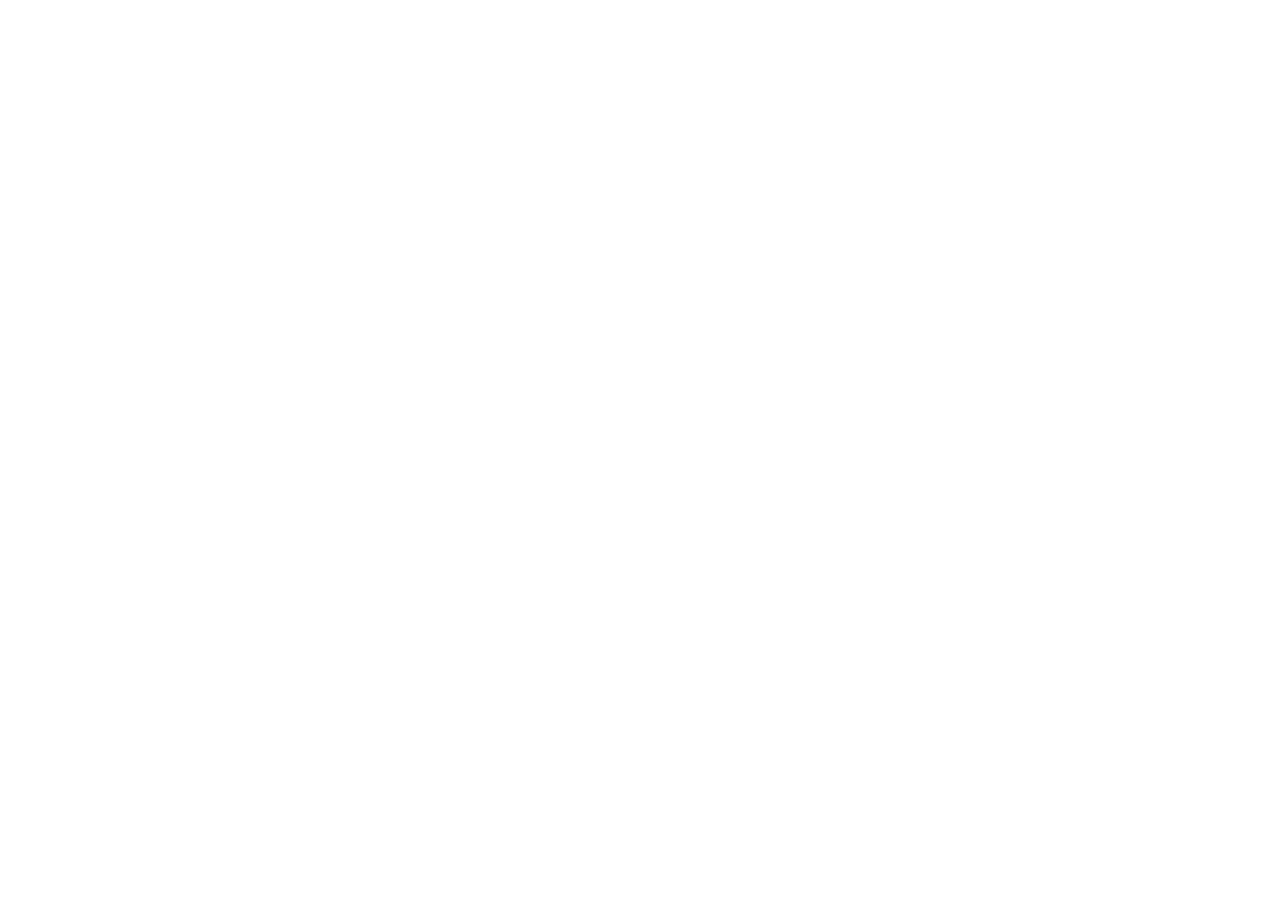
==== index.html @ ea871b7d "Adding homepage and style" ====
<html>
<head>	
	<title>Syndiyo</title>
	<link rel="stylesheet" href="profile.css">
	<link rel="stylesheet" href="profile.css">
</head>
<body ng-app="syndiyoApp">
	<div ng-view></div>
	<script src="angular.js"></script>
	<script src="angular-route.js"></script>
	<script src="https://www.gstatic.com/firebasejs/3.2.0/firebase.js"></script>
	<script src="https://cdn.firebase.com/libs/angularfire/2.0.1/angularfire.min.js"></script>
	<script>
  // Initialize Firebase
  		var config = {
  		apiKey: "AIzaSyA0DW_ERT6kwZ2dReW_8BkYhGxxmCknYig",
  		authDomain: "syndiyo.firebaseapp.com",
    	databaseURL: "https://syndiyo.firebaseio.com",
    	storageBucket: "",
  		};
 		firebase.initializeApp(config);
	</script>
	<script src="script.js"></script>
</body>
</html>
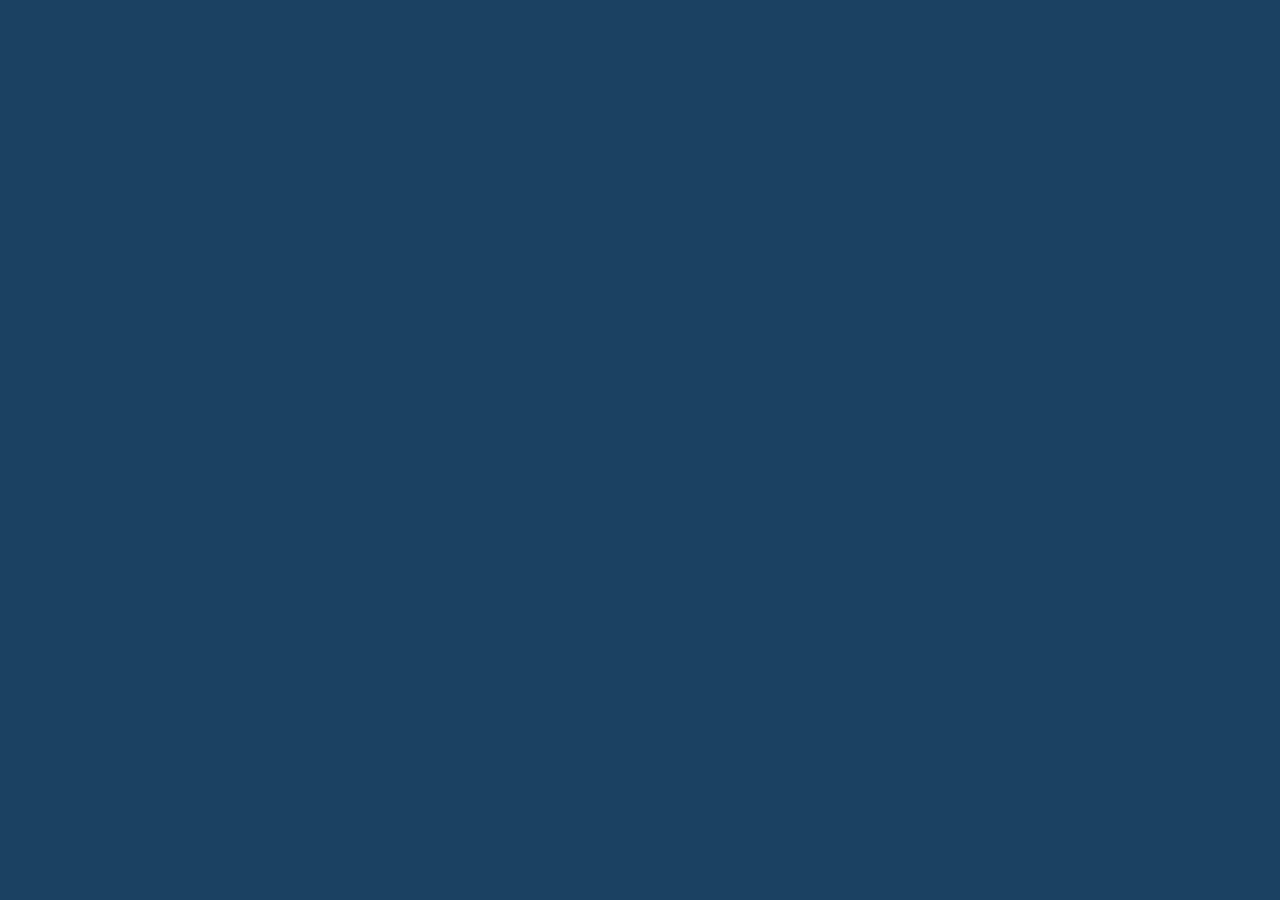
==== commit 486e7265: "hoowa" ====
--- a/index.html
+++ b/index.html
@@ -1,10 +1,18 @@
 <html>
 <head>	
+	<script src="https://ajax.googleapis.com/ajax/libs/jquery/1.11.3/jquery.min.js"></script>
+
+	<link rel="stylesheet" href="https://maxcdn.bootstrapcdn.com/bootstrap/3.3.6/css/bootstrap.min.css" integrity="sha384-1q8mTJOASx8j1Au+a5WDVnPi2lkFfwwEAa8hDDdjZlpLegxhjVME1fgjWPGmkzs7" crossorigin="anonymous">
+
+	<link rel="stylesheet" href="https://maxcdn.bootstrapcdn.com/bootstrap/3.3.6/css/bootstrap-theme.min.css" integrity="sha384-fLW2N01lMqjakBkx3l/M9EahuwpSfeNvV63J5ezn3uZzapT0u7EYsXMjQV+0En5r" crossorigin="anonymous">
+
+	<script src="https://maxcdn.bootstrapcdn.com/bootstrap/3.3.6/js/bootstrap.min.js" integrity="sha384-0mSbJDEHialfmuBBQP6A4Qrprq5OVfW37PRR3j5ELqxss1yVqOtnepnHVP9aJ7xS" crossorigin="anonymous"></script>
+	
 	<title>Syndiyo</title>
 	<link rel="stylesheet" href="profile.css">
-	<link rel="stylesheet" href="profile.css">
+	<link rel="stylesheet" href="style.css">
 </head>
-<body ng-app="syndiyoApp">
+<body ng-app="syndiyoApp" class="big_class">
 	<div ng-view></div>
 	<script src="angular.js"></script>
 	<script src="angular-route.js"></script>
--- a/profile.css
+++ b/profile.css
@@ -0,0 +1,84 @@
+* {
+	box-sizing: border-box;
+	margin: 0px;
+	padding: 0px;
+}
+.outerContainer {
+	margin-top:  60px;
+	margin-left: 150px;
+	padding: 40px;
+	z-index: -1;
+}
+.innerContainer {
+	max-width: 900px;
+	margin: 0px auto;
+}
+.Slogo { 
+	height: 40px;
+}
+.lionLogo { 
+	height: 50px;
+	width: 50px;
+	border-radius: 25px;
+}
+.headerRight { 
+	margin-top: -20px;
+}
+
+.headerRight h1 { 
+	text-align: right;
+	font-size: 25px;
+	padding-right: 10px;
+}
+.sq img { 
+	display: block;
+	padding: 10px;
+	margin: 0px auto;
+	width: 100%;	
+	border-radius: 20px;
+}
+.profileContent {
+	background-color: #e6e6e6;
+	min-height: 400px;
+	border-radius: 20px;
+	padding: 15px;
+}
+.navbarTop {
+	position: fixed;
+	left: 0;
+	top: 0;
+	height: 60px;
+	width: 100%;
+	background-color: #e6e6e6;
+	z-index: 1;
+}
+.navbarLeft {
+	position: fixed;
+	left: 0;
+	top: 60px;
+	padding-top: 20px;
+	width: 150px;
+	height: 100%;
+	text-align: center;
+	background-color: white;
+}
+.navbarLeft ul {
+	list-style-type: none;
+}
+.navbarLeft li {
+	width: 80%;
+	height: 30px;
+	margin: 10px auto;
+}
+
+.navbarLeft li button{
+	width: 100%;
+	height: 100%;
+	background-color: #e6e6e6;
+	border-radius: 5px;
+}
+
+.navbarLeft li button:hover{
+	border: 2px solid #1b4162;
+	transform: translate(0px, -.5px);
+}--- a/style.css
+++ b/style.css
@@ -0,0 +1,12 @@
+.big_class {
+
+	background-color: #1b4162;
+	position: relative;
+}
+
+
+
+
+
+
+
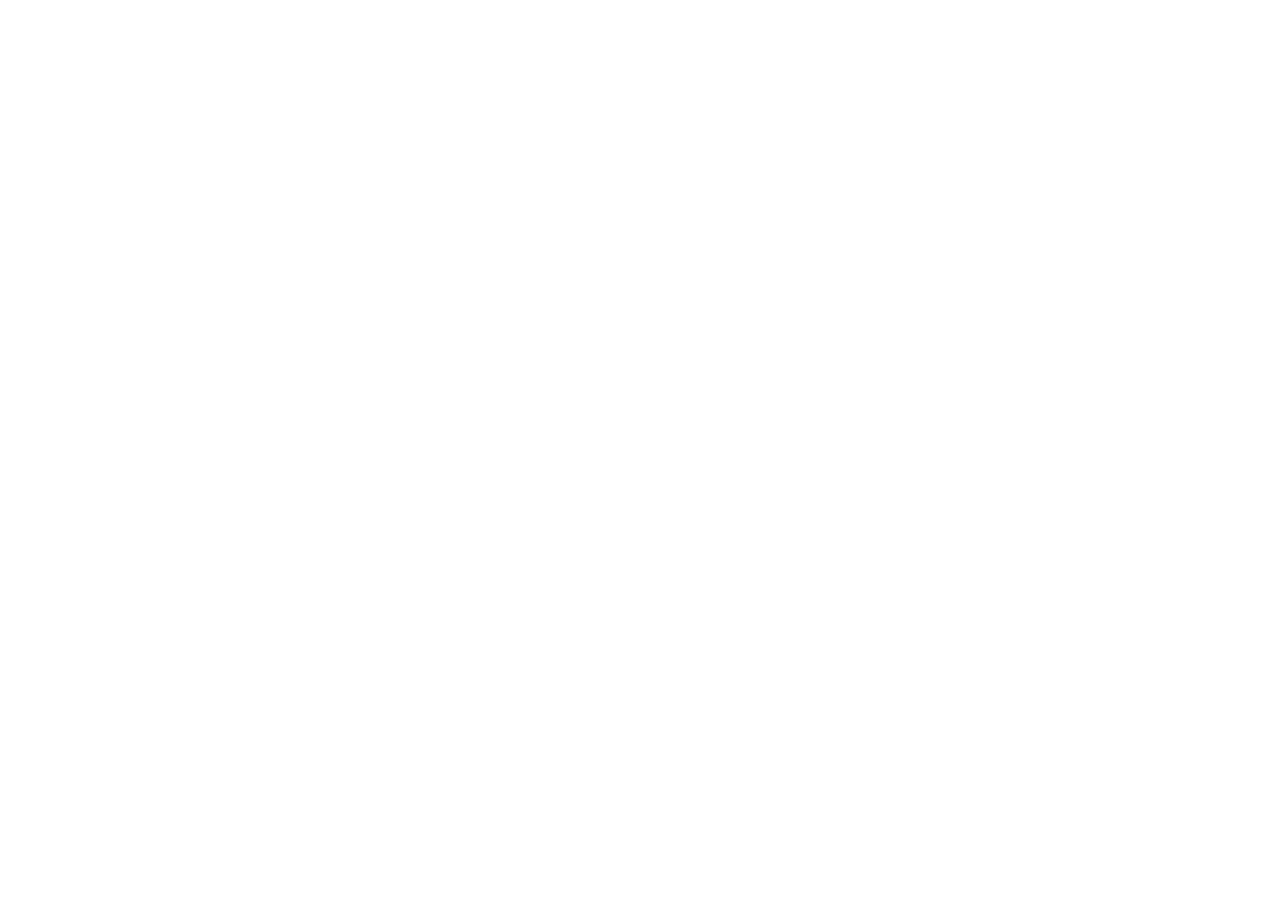
==== commit 5eb94d17: "some dope email functionality part 2" ====
--- a/index.html
+++ b/index.html
@@ -7,12 +7,14 @@
 	<link rel="stylesheet" href="https://maxcdn.bootstrapcdn.com/bootstrap/3.3.6/css/bootstrap-theme.min.css" integrity="sha384-fLW2N01lMqjakBkx3l/M9EahuwpSfeNvV63J5ezn3uZzapT0u7EYsXMjQV+0En5r" crossorigin="anonymous">
 
 	<script src="https://maxcdn.bootstrapcdn.com/bootstrap/3.3.6/js/bootstrap.min.js" integrity="sha384-0mSbJDEHialfmuBBQP6A4Qrprq5OVfW37PRR3j5ELqxss1yVqOtnepnHVP9aJ7xS" crossorigin="anonymous"></script>
-	
+	<meta name="viewport" content="width=device-width, user-scalable=false;">
 	<title>Syndiyo</title>
 	<link rel="stylesheet" href="profile.css">
 	<link rel="stylesheet" href="style.css">
+	<link rel="stylesheet" href="login.css">
+	<link rel="stylesheet" href="signUp.css">
 </head>
-<body ng-app="syndiyoApp" class="big_class">
+<body ng-app="syndiyoApp">
 	<div ng-view></div>
 	<script src="angular.js"></script>
 	<script src="angular-route.js"></script>
--- a/profile.css
+++ b/profile.css
@@ -17,18 +17,42 @@
 	height: 40px;
 }
 .lionLogo { 
+	display: block;
+	float: left;
+	margin-top: 5px;
 	height: 50px;
 	width: 50px;
 	border-radius: 25px;
 }
-.headerRight { 
-	margin-top: -20px;
+
+.headerRight{ 
+	position: fixed;
+	right: 0;
+	top: 0;
+	width: 170px;
 }
-
-.headerRight h1 { 
-	text-align: right;
-	font-size: 25px;
-	padding-right: 10px;
+.headerText {
+	float: right;
+	position: relative;
+	top: -15px;
+	width: 120px;
+	text-align: center;
+}
+.headerText h1 {
+	font-size: 20px;
+	color: #1b4162;
+}
+.headerText a {
+	font-size: 10px;
+	text-decoration: none;
+	color: #1b4162;
+	padding: 3px;
+	border: 1px solid ;
+	border-radius: 3px;
+}
+.profileName {
+	font-size: 20px;
+	min-width: 200px;
 }
 .sq img { 
 	display: block;
@@ -76,9 +100,17 @@
 	height: 100%;
 	background-color: #e6e6e6;
 	border-radius: 5px;
+	border: none;
 }
 
 .navbarLeft li button:hover{
 	border: 2px solid #1b4162;
 	transform: translate(0px, -.5px);
+}
+.profileContent ul, .profileContent ol {
+	margin-left: 20px;
+}
+
+@media(max-width: 400px){
+
 }--- a/style.css
+++ b/style.css
@@ -1,7 +1,10 @@
 .big_class {
-
 	background-color: #1b4162;
-	position: relative;
+	position: absolute;
+	top: 0;
+	left: 0;
+	right: 0;
+	bottom: 0;
 }
 
 
--- a/login.css
+++ b/login.css
@@ -0,0 +1,41 @@
+.background-img { 
+	background-image: url("http://i347.photobucket.com/albums/p448/robertcas257/Syndiyo/lpBackground_zpsmfatvxv1.jpg");
+	background-size: cover;
+	width: 100wh;
+}
+
+.main { 
+	text-align: center;
+	position: absolute;
+	margin: 0px auto;
+	width: 100%;
+	top: 50%;
+	transform: translate(0,-50%);
+
+}
+
+.cr { 
+	color: #2f5878;
+	font-size: 22px;
+
+}
+
+.main h2 { 
+	color: #2f5878;
+
+}
+
+.email { 
+	padding-bottom: 10px;
+
+}
+
+.email input { 
+	
+
+}
+
+.password { 
+	padding-bottom: 10px;
+
+}--- a/signUp.css
+++ b/signUp.css
@@ -0,0 +1,31 @@
+.background-img { 
+
+	background-image: url("http://i347.photobucket.com/albums/p448/robertcas257/Syndiyo/lpBackground_zpsmfatvxv1.jpg");
+	background-size: cover;
+	height: 700px;
+
+}
+
+
+
+.cn { 
+	color: #2f5878;
+	font-size: 30px;
+
+}
+
+.inputs { 
+	margin: 0px auto;
+	width: 100%;
+
+	position: fixed;
+	top: 50%;
+	transform: translate(0, -50%);
+	text-align: center;
+
+}
+
+.inputs input { 
+	width: 300px;
+
+}